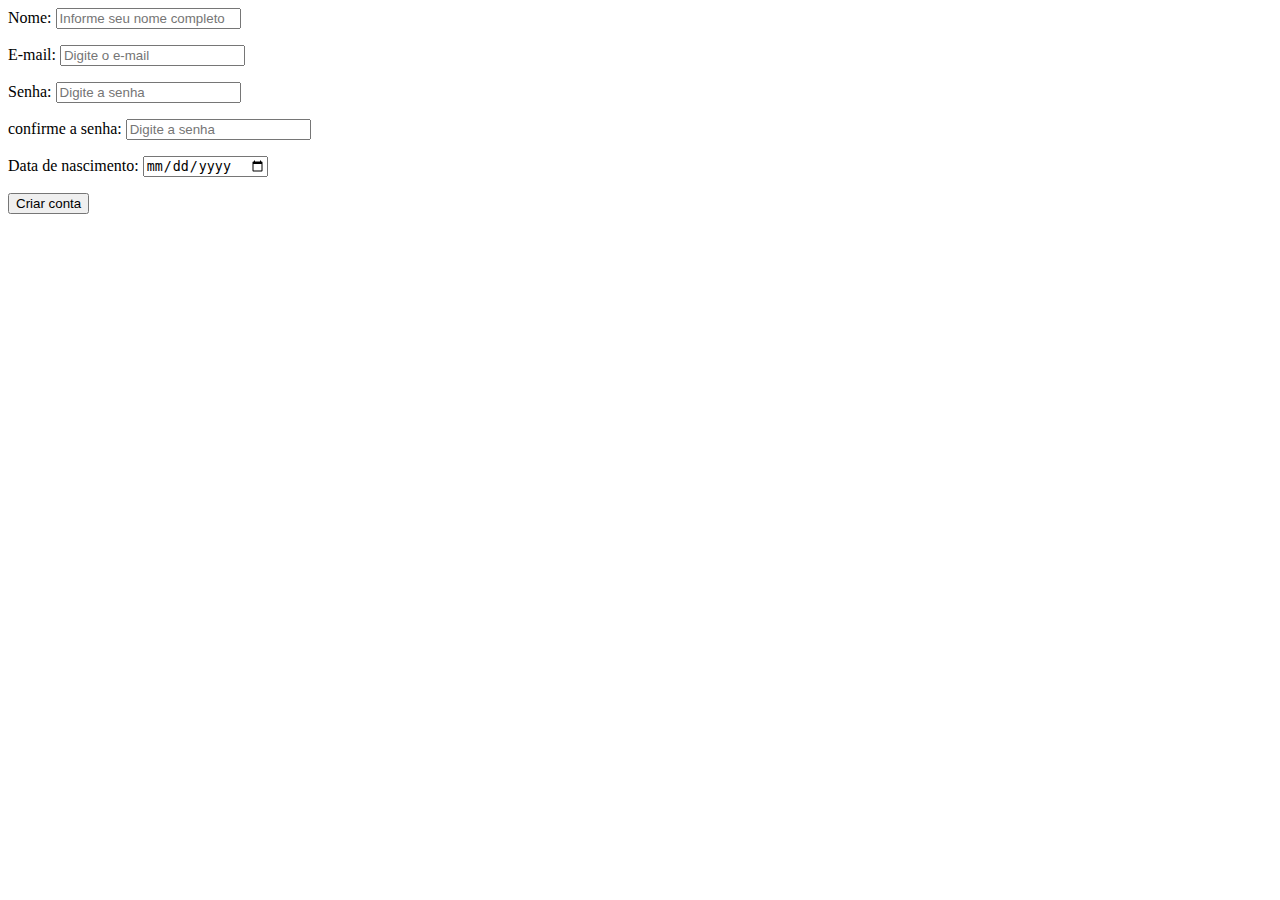
==== cadastro.html @ bea1d99a "mandando arquivos" ====
<html lang="pt-br">
<head>
    <meta charset="UTF-8">
    <meta name="viewport" content="width=device-width, initial-scale=1.0">
    <title>Login</title>
</head>
<body>
    <form action="mensagem.html" method="post">
        <label for="Nome">Nome:</label>
        <input type="text" name="NomeUsuario" id="Nome" placeholder="Informe seu nome completo" required>

        <br> <ul></ul><label for="e-mail">E-mail:</label>
        <input type="email" name="emailUsuario" id="email" placeholder="Digite o e-mail" required>
            
       <br> <ul></ul><label for="password">Senha:</label>
       <input type="password" name="senhaUsuario" id="senha" placeholder="Digite a senha" required>
       
       <br> <ul></ul><label for="password">confirme a senha:</label>
       <input type="password" name="senhaUsuario" id="senha" placeholder="Digite a senha" required> 

       <br> <ul></ul><label for="dataUsuario">Data de nascimento:</label>
       <input type="date" name="ataUsuario" id="data" placeholder="Digite a data" required> 

        <br><ul></ul><button type="submit">Criar conta</button>
    </form>
    
</body>
</html>
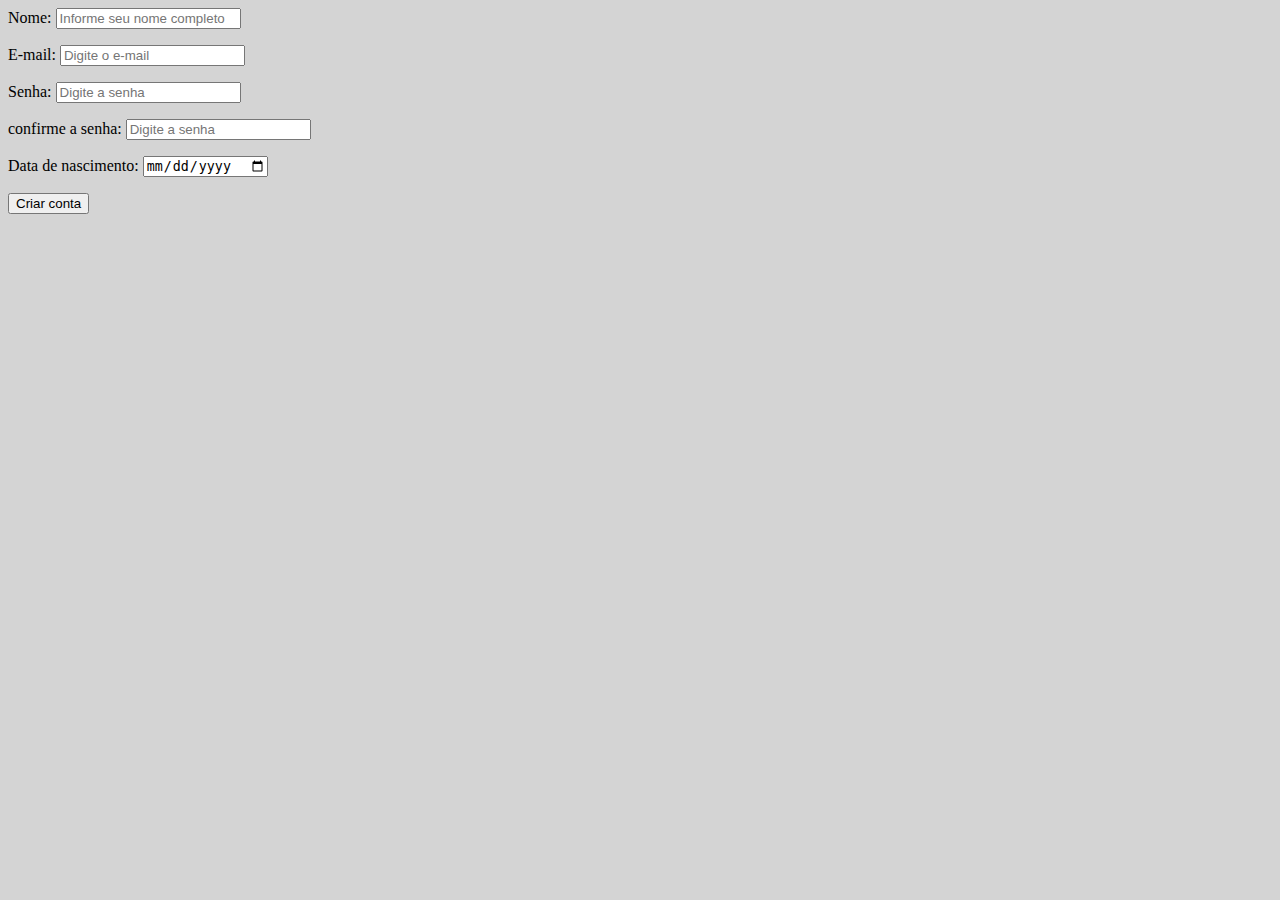
==== commit 7dbb446f: "versão 1.0" ====
--- a/cadastro.html
+++ b/cadastro.html
@@ -3,6 +3,8 @@
     <meta charset="UTF-8">
     <meta name="viewport" content="width=device-width, initial-scale=1.0">
     <title>Login</title>
+    <link rel="stylesheet" href="css/estilo.css">
+    <link rel="shortcut icon" href="img/favicon.ico">
 </head>
 <body>
     <form action="mensagem.html" method="post">
--- a/css/estilo.css
+++ b/css/estilo.css
@@ -0,0 +1,47 @@
+#all {
+    text-align: center;
+}
+body {
+   background-color: #D4D4D4;
+}
+nav.menu a {
+    
+    
+    text-decoration: none;
+    color: #1E3F66;
+    float: left;
+    text-transform: uppercase;
+    margin: 0px 100px 0px 100px;
+    opacity: 1;
+    transition: 1s;
+}
+nav.menu a:hover {
+    color: red;
+}
+li {
+    list-style: none;
+}
+h1 {
+    color: rgba(53, 80, 233, 0.637);
+}
+section.comunidade {
+    display: flex;
+    justify-content: center;
+}
+header {
+    background-color: #1c2842;
+    border: solid 0px;
+    margin-bottom: 70px;
+}
+a#conteudo {
+    text-decoration: none;
+    color: #1E3F66;
+    text-transform: uppercase;
+    margin: 0px 100px 0px 100px;
+    opacity: 1;
+    transition: 1s;
+    text-align: left;
+}
+a#conteudo:hover {
+    color: red;
+}